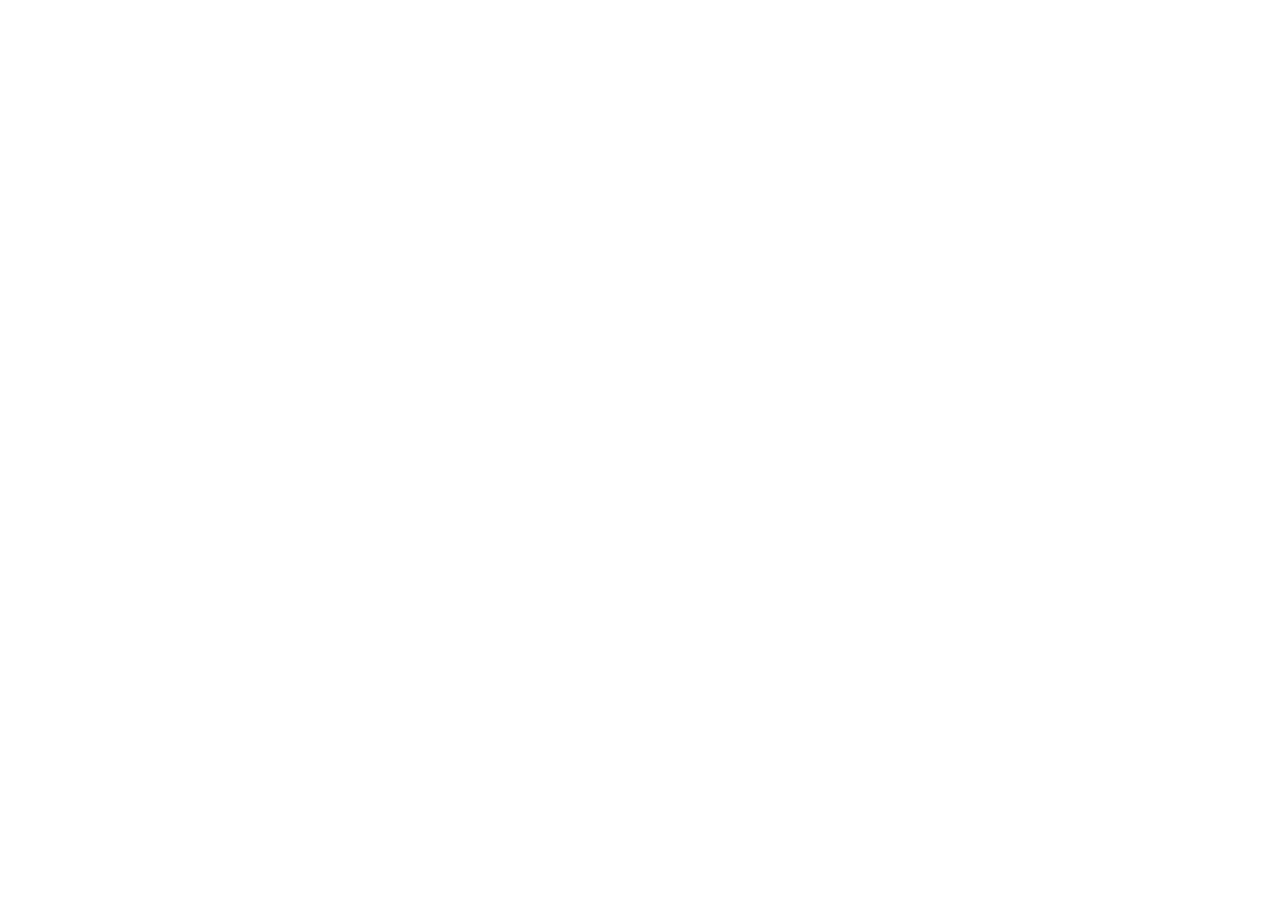
==== index.html @ 466ecbce "Initial portfolio upload" ====
<!DOCTYPE html>
<html lang="en">
<head>
    <meta charset="UTF-8">
    <meta name="viewport" content="width=device-width, initial-scale=1.0">
    <title>Document</title>
</head>




<body>
<!--TODO
-home
-about
-reel
-personal
-animation work in a gallery


-->




    
</body>
</html>
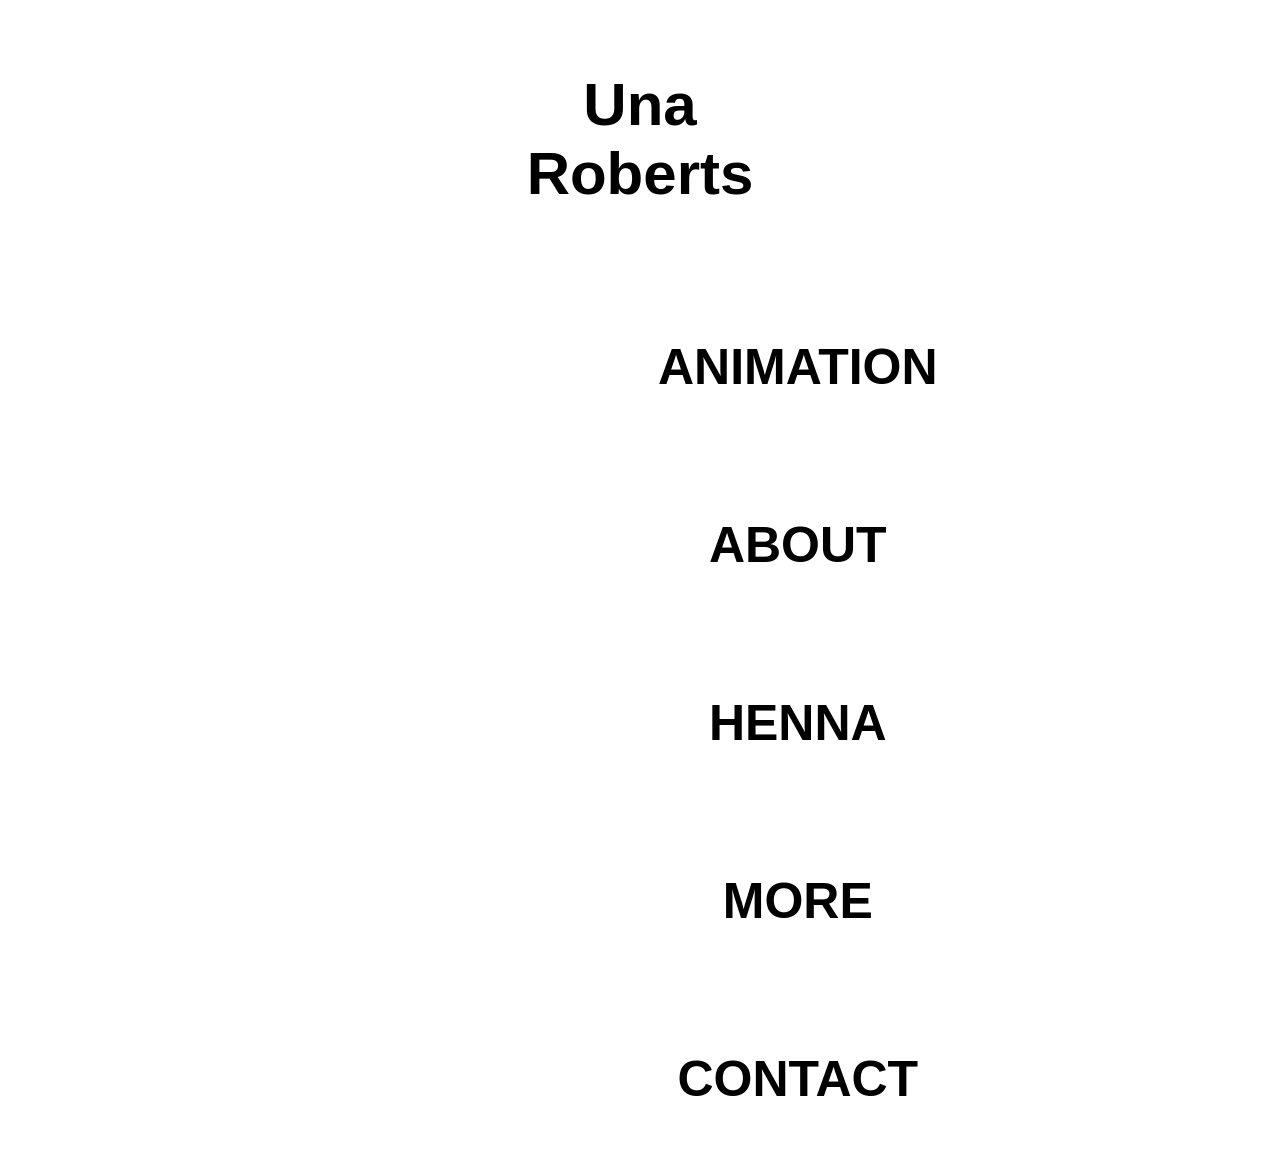
==== commit 82d70836: "Added homepage to index" ====
--- a/index.html
+++ b/index.html
@@ -3,19 +3,54 @@
 <head>
     <meta charset="UTF-8">
     <meta name="viewport" content="width=device-width, initial-scale=1.0">
-    <title>Document</title>
+    <title>Una Roberts</title>    
+    
+    <link rel="stylesheet" href="style.css">
+    <link rel="stylesheet" href="home.css">
+
 </head>
+<body>
+  
+  
 
 
 
 
-<body>
+    <header><h1>Una Roberts</h1></header>
+
+    
+
+
+
+    
+<div class="homecontainer">
+    
+    <a href="reel.html">ANIMATION</a>
+
+    <a href="about.html">ABOUT</a>
+
+    <a href="henna.html">HENNA</a>
+
+    <a href="MoreArt.html">MORE</a>
+
+    <a href="contact.html">CONTACT</a>
+
+</div>
+
+
+
+
+
 <!--TODO
--home
--about
--reel
--personal
--animation work in a gallery
+
+-add more to henna page
+-add actual sections to animation page
+-collect more art for the more page (old high school art?)
+-space the reel correctly (lower down)
+-get more page spaced correctly as well - just use henna spacing
+-clena up style.css
+-make sure header is always in middle - it isn't right now
+possibly merge home and about, if not make the buttons regular on home and have an animated versio of you in corner
 
 
 -->
@@ -23,6 +58,24 @@
 
 
 
-    
+
+
+
+    <!--TODO
+-home - have big bittons in middle instead of header with images from the tab
+-about
+-reel
+-personal
+-animation work in a gallery
+-figure out a way to make project sections in the more art area 
+-put the contacts inside another container 
+-add a "MORE" that shows mroe options - animation, henna etc
+-->
+
+
 </body>
-</html>+</html>
+
+
+
+
--- a/style.css
+++ b/style.css
@@ -0,0 +1,172 @@
+:root{
+
+
+  --black: #ffffff;
+  --cobatblue: #c8ddf3;
+}
+
+
+
+body{
+
+     background-color: var(--black);
+
+  font-family: Arial, Helvetica, sans-serif;
+
+
+
+
+
+}
+
+header{
+   background-color: #ffffff;
+       text-align: center;
+      
+margin: 20px;
+margin-left:450px;
+margin-right: 450px;
+padding: 10px;
+    border-radius: 20px;
+font-size: 30px;
+
+}
+
+
+section{
+    background-color: #ffffff;
+    padding-bottom: 2%;
+    padding-top: 2%;
+    padding-right: 2%;
+    padding-left: 2%;
+    border-radius: 20px;
+}
+
+
+
+
+a{
+color: #000;
+  font-size: 20;
+
+font-weight: bold;
+font-weight: 900;
+letter-spacing: 0cap;
+  text-decoration: none;  
+  background-color: #ffffff;
+  padding-bottom: 2%;
+  padding-top: 2%;
+  padding-right: 2%;
+  padding-left: 2%;
+  border-radius: 20px;
+  font-size: 30px;
+  text-align: center;
+  padding: 10px;
+  margin: 10px;
+  transition: all 0.3s ease;
+}
+
+
+a:hover {
+  background-color: #005fc5;
+  color: #ffffff;
+  transform: translateY(-3px);
+  box-shadow: 0 5px 15px rgba(0,0,0,0.2);
+}
+
+
+
+
+
+
+
+img {
+  width: 90%;
+  height: 90%;
+}
+
+.video-wrapper {
+  display: flex;
+  justify-content: center;
+  align-items: center;
+  height: 100vh; /* optional */
+}
+
+.container {
+  display: grid;
+  grid-template-columns: auto ;
+  
+}
+.container div {
+ 
+  font-size: 30px;
+  text-align: center;
+  padding: 10px;
+  padding-right: 30%;
+  padding-left: 30%;
+   
+}
+
+
+.headercontainer {
+  display: grid;
+  grid-template-columns: auto auto auto auto auto auto  ;
+  
+}
+.headercontainer div {
+ 
+  font-size: 30px;
+  text-align: center;
+  padding: 10px;
+  padding-right: 5%;
+  padding-left: 5%;
+   
+}
+
+
+
+
+
+
+
+
+
+
+
+
+
+.MoreArtcontainer {
+  display: grid;
+  grid-template-columns: auto auto auto auto auto ;
+  
+}
+
+
+.MoreArtcontainer div {
+ 
+  font-size: 30px;
+  text-align: center;
+  padding: 10px;
+  padding-right: 5%;
+  padding-left: 5%;
+   
+}
+
+.MoreArtcontainer section {
+  width: 300px;
+  height: 300px;
+  display: flex;
+  justify-content: center;
+  align-items: center;
+  overflow: hidden;
+  background-color: #3b053f;
+}
+
+
+.MoreArtcontainer img {
+  width: 100%;
+  height: 100%;
+  object-fit: contain;   /* keeps original proportions */
+  border-radius: 8px;    /* optional */
+}
+
--- a/home.css
+++ b/home.css
@@ -0,0 +1,59 @@
+.homecontainer {
+
+
+    
+  display: grid;
+  grid-template-columns: auto ;
+  
+}
+.homecontainer div {
+ 
+  font-size: 30px;
+  text-align: center;
+  padding: 10px;
+  padding-right: 70%;
+  padding-left: 50%;
+   color: #b6a9c6;
+  
+}
+
+
+a{
+  font-size: 50px;
+  text-decoration: none;  
+
+  background-size: cover;
+  background-position: center;
+  background-repeat: no-repeat;
+
+  border-radius: 20px;
+  text-align: center;
+  padding: 50px;
+
+  
+  margin-top: 10px;
+  margin-bottom: 10px;
+  margin-left: 600px;
+  margin-right:  600px;
+}   
+
+.animation-link {
+    background-image: url("img_home/Animation.png"); 
+}
+
+.about-link {
+    background-image: url("img_home/Una\ Sketchbook\ Front\ Page\ Drawing.png");
+}
+
+.henna-link {
+    background-image: url("img_henna/Henna_img_03.JPG");
+}   
+
+.more-link {
+    background-image: url("img_henna/Henna_img_03.JPG");
+}   
+
+.contact-link {
+    background-image: url("img_henna/Henna_img_03.JPG");
+}
+
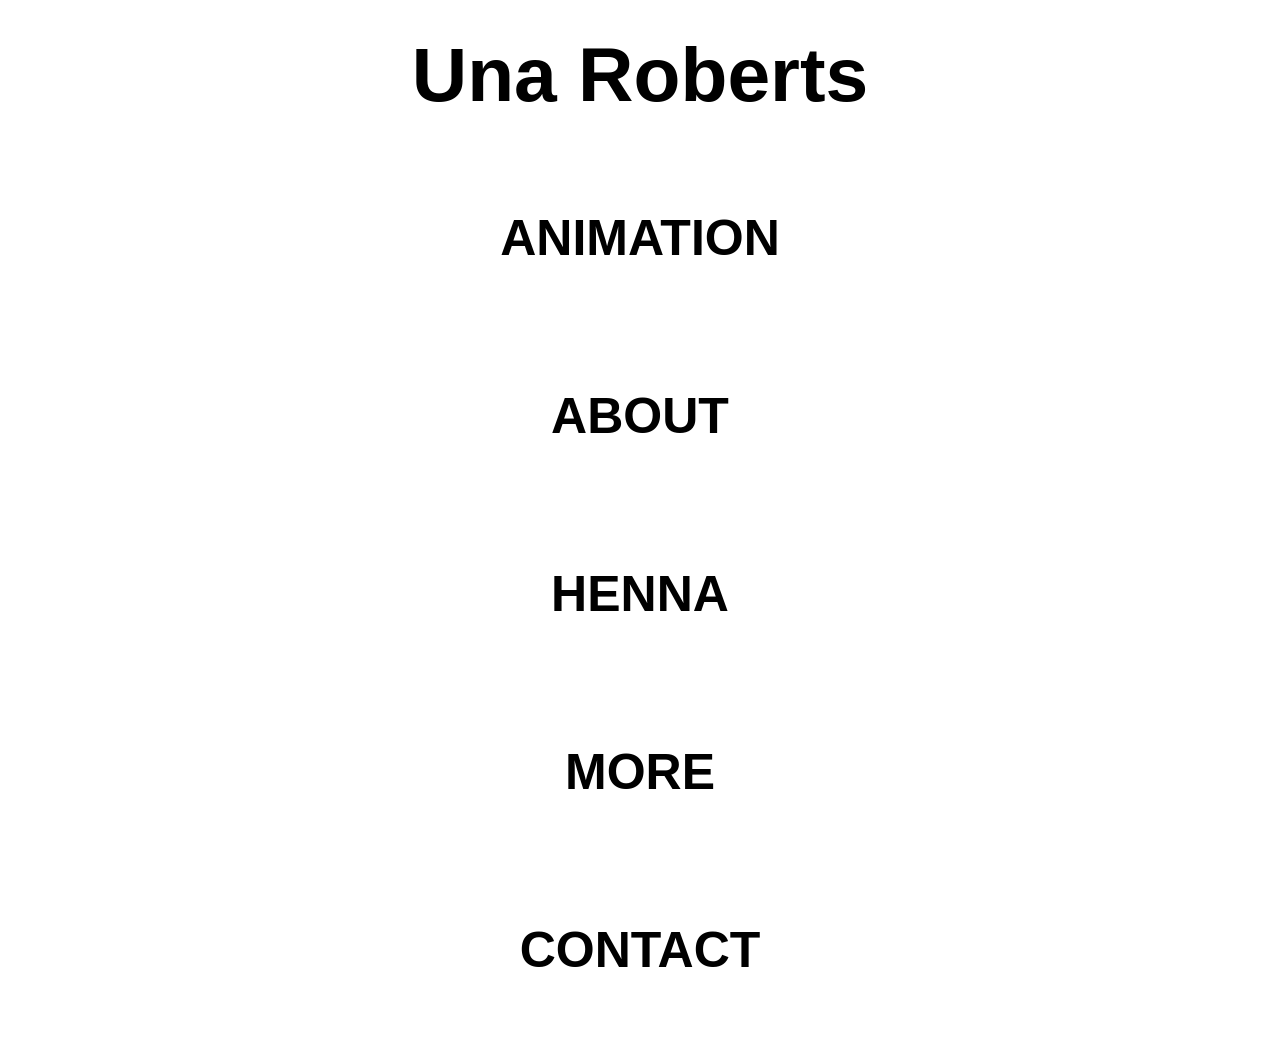
==== commit 624704b3: "Fixed Header" ====
--- a/index.html
+++ b/index.html
@@ -3,7 +3,7 @@
 <head>
     <meta charset="UTF-8">
     <meta name="viewport" content="width=device-width, initial-scale=1.0">
-    <title>Una Roberts</title>    
+    <title>Home | Una Roberts</title>    
     
     <link rel="stylesheet" href="style.css">
     <link rel="stylesheet" href="home.css">
@@ -16,9 +16,9 @@
 
 
 
-    <header><h1>Una Roberts</h1></header>
-
-    
+<header>
+    <h1><a href="index.html" class="header-link">Una Roberts</a></h1>
+</header>
 
 
 
@@ -42,6 +42,12 @@
 
 
 <!--TODO
+command:
+
+git add .
+git commit -m "Describe changes"
+git push origin main
+
 
 -add more to henna page
 -add actual sections to animation page
--- a/style.css
+++ b/style.css
@@ -1,6 +1,4 @@
 :root{
-
-
   --black: #ffffff;
   --cobatblue: #c8ddf3;
 }
@@ -8,28 +6,42 @@
 
 
 body{
-
-     background-color: var(--black);
-
+  background-color: var(--black);
   font-family: Arial, Helvetica, sans-serif;
+}
 
 
-
-
-
+header h1 {
+    margin: 0;
+    font-size: clamp(3rem, 6vw, 5rem);
 }
 
-header{
-   background-color: #ffffff;
-       text-align: center;
-      
-margin: 20px;
-margin-left:450px;
-margin-right: 450px;
-padding: 10px;
+header {
+    width: fit-content;
+    margin: 20px auto;
+    background-color: white;
+    padding: 10px 30px;
     border-radius: 20px;
-font-size: 30px;
+    text-align: center;
+}
 
+.header-link {
+    display: inline;
+    margin: 0;
+    padding: 0;
+    background: none;
+
+    color: black;
+    text-decoration: none;
+
+    font-size: inherit;
+}
+
+.header-link:hover {
+    background: none;
+    color: black;
+    transform: none;
+    box-shadow: none;
 }
 
 
@@ -135,38 +147,3 @@
 
 
 
-.MoreArtcontainer {
-  display: grid;
-  grid-template-columns: auto auto auto auto auto ;
-  
-}
-
-
-.MoreArtcontainer div {
- 
-  font-size: 30px;
-  text-align: center;
-  padding: 10px;
-  padding-right: 5%;
-  padding-left: 5%;
-   
-}
-
-.MoreArtcontainer section {
-  width: 300px;
-  height: 300px;
-  display: flex;
-  justify-content: center;
-  align-items: center;
-  overflow: hidden;
-  background-color: #3b053f;
-}
-
-
-.MoreArtcontainer img {
-  width: 100%;
-  height: 100%;
-  object-fit: contain;   /* keeps original proportions */
-  border-radius: 8px;    /* optional */
-}
-
--- a/home.css
+++ b/home.css
@@ -17,25 +17,23 @@
   
 }
 
+a {
+    font-size: 50px;
+    text-decoration: none;
 
-a{
-  font-size: 50px;
-  text-decoration: none;  
+    background-size: cover;
+    background-position: center;
+    background-repeat: no-repeat;
 
-  background-size: cover;
-  background-position: center;
-  background-repeat: no-repeat;
+    border-radius: 20px;
+    text-align: center;
+    padding: 50px;
 
-  border-radius: 20px;
-  text-align: center;
-  padding: 50px;
+    display: block;
+    width: min(80%, 600px);
 
-  
-  margin-top: 10px;
-  margin-bottom: 10px;
-  margin-left: 600px;
-  margin-right:  600px;
-}   
+    margin: 10px auto;
+}
 
 .animation-link {
     background-image: url("img_home/Animation.png"); 
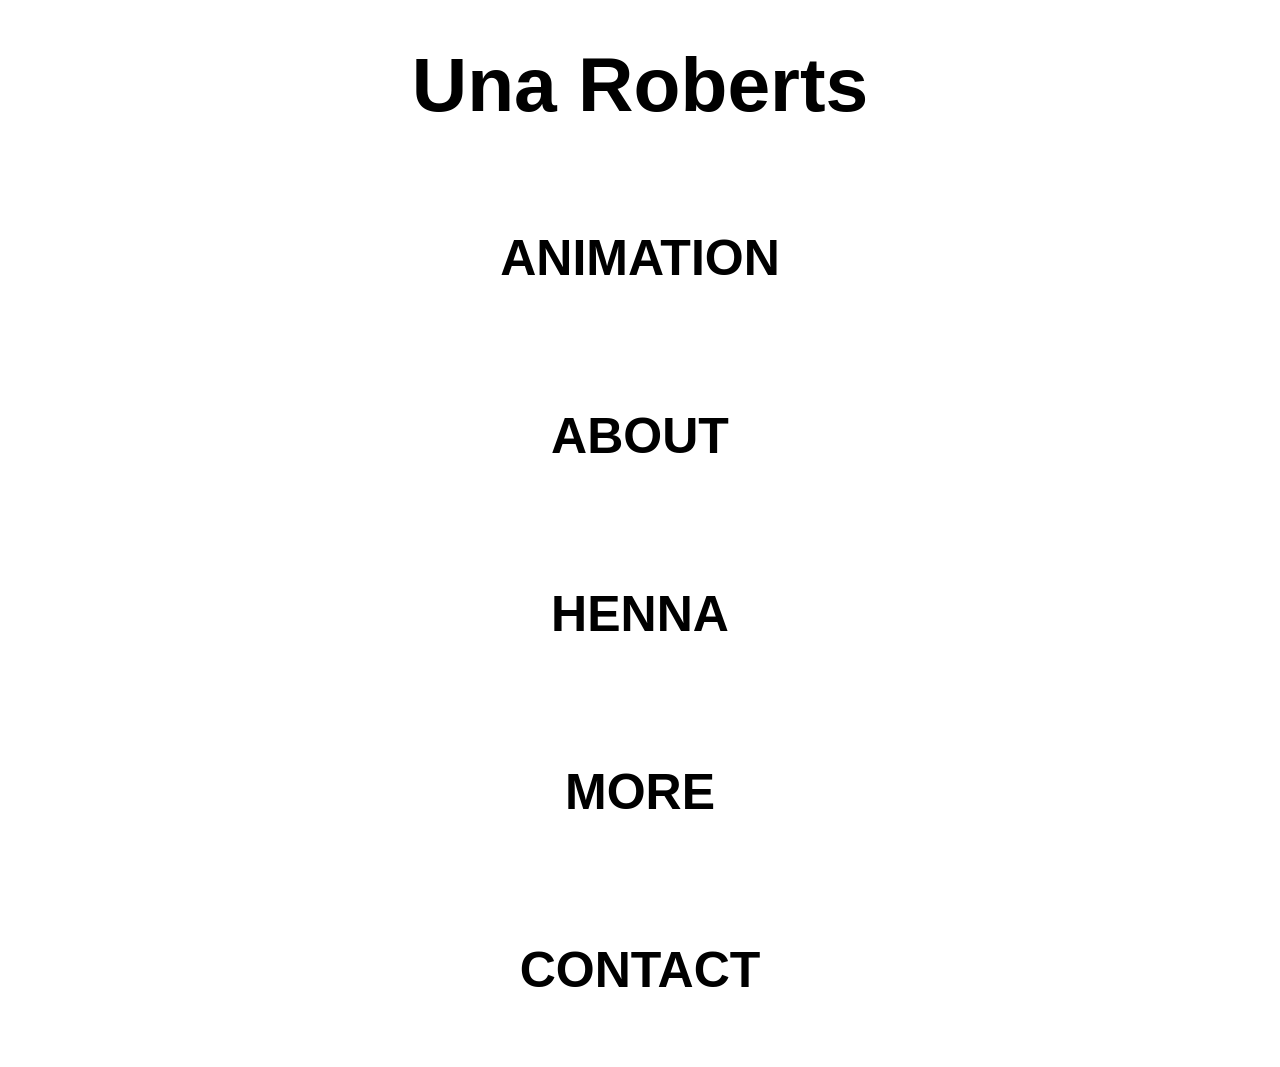
==== commit 51d6ad04: "Added henna images" ====
--- a/index.html
+++ b/index.html
@@ -50,31 +50,14 @@
 
 
 -add more to henna page
--add actual sections to animation page
 -collect more art for the more page (old high school art?)
 -space the reel correctly (lower down)
 -get more page spaced correctly as well - just use henna spacing
 -clena up style.css
--make sure header is always in middle - it isn't right now
 possibly merge home and about, if not make the buttons regular on home and have an animated versio of you in corner
 
 
--->
 
-
-
-
-
-
-
-    <!--TODO
--home - have big bittons in middle instead of header with images from the tab
--about
--reel
--personal
--animation work in a gallery
--figure out a way to make project sections in the more art area 
--put the contacts inside another container 
 -add a "MORE" that shows mroe options - animation, henna etc
 -->
 
--- a/style.css
+++ b/style.css
@@ -17,12 +17,16 @@
 }
 
 header {
+    display: flex;
+    justify-content: center;
+    align-items: center;
+
     width: fit-content;
     margin: 20px auto;
-    background-color: white;
-    padding: 10px 30px;
+
+    background: white;
+    padding: 20px 40px;
     border-radius: 20px;
-    text-align: center;
 }
 
 .header-link {
